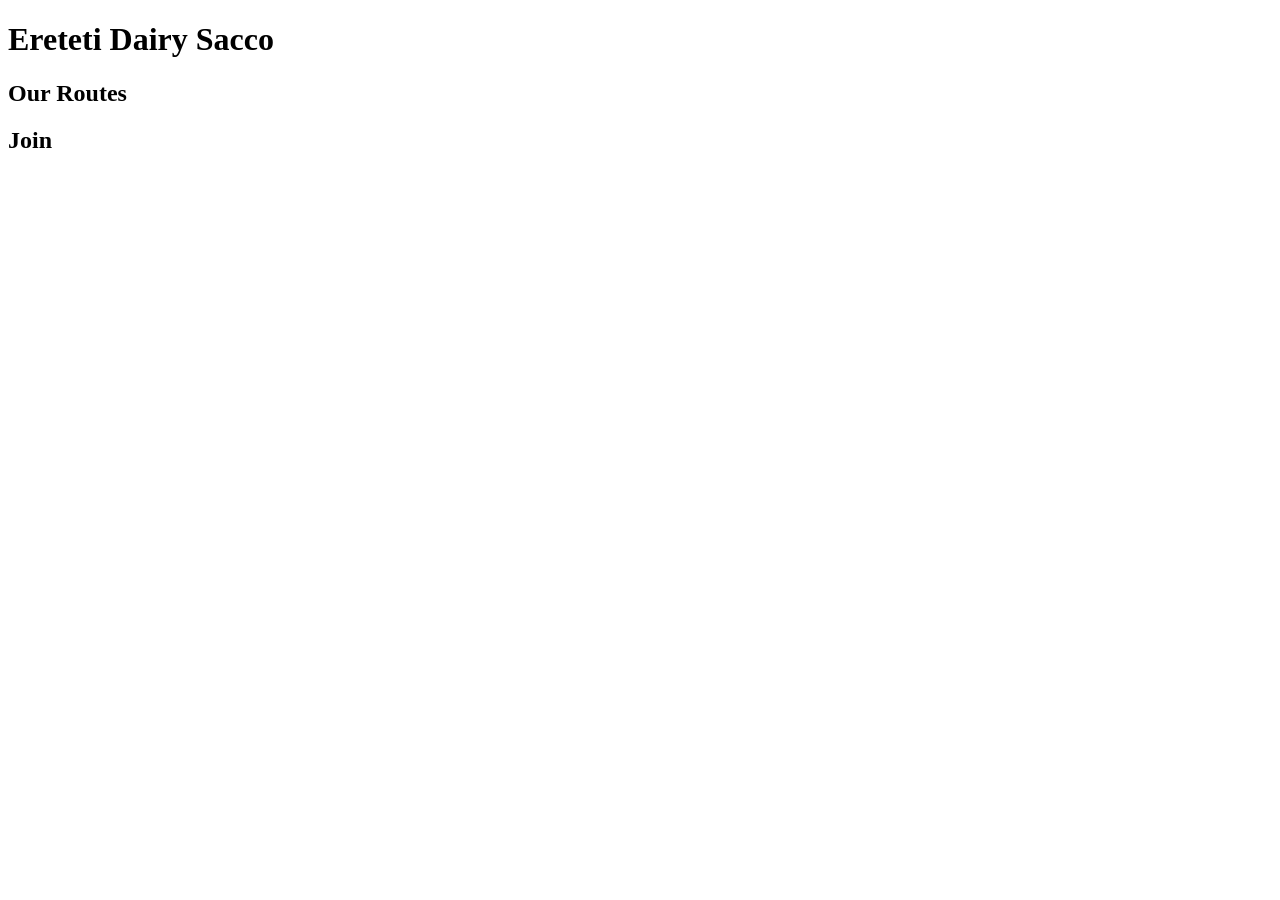
==== about.html @ 9e40e2d7 "Week 2 — home page marked up" ====
<!DOCTYPE html> <!-- this is a doctype declaration, -->
<html> <!-- ? -->
    <head> <!-- ? -->
        <meta charset-"utf-8" > <!-- ?-->
    <!-- ? -->
     <title>about - Ereteti Dairy Sacco</title>
 </head>
 <body> <!-- ? -->
    <h1>Ereteti Dairy Sacco</h1> <!---->
    <h2>Our Routes</h2> <!-- ? -->
    <h2>Join</h2> <!-- ? -->
 </body>
</html>
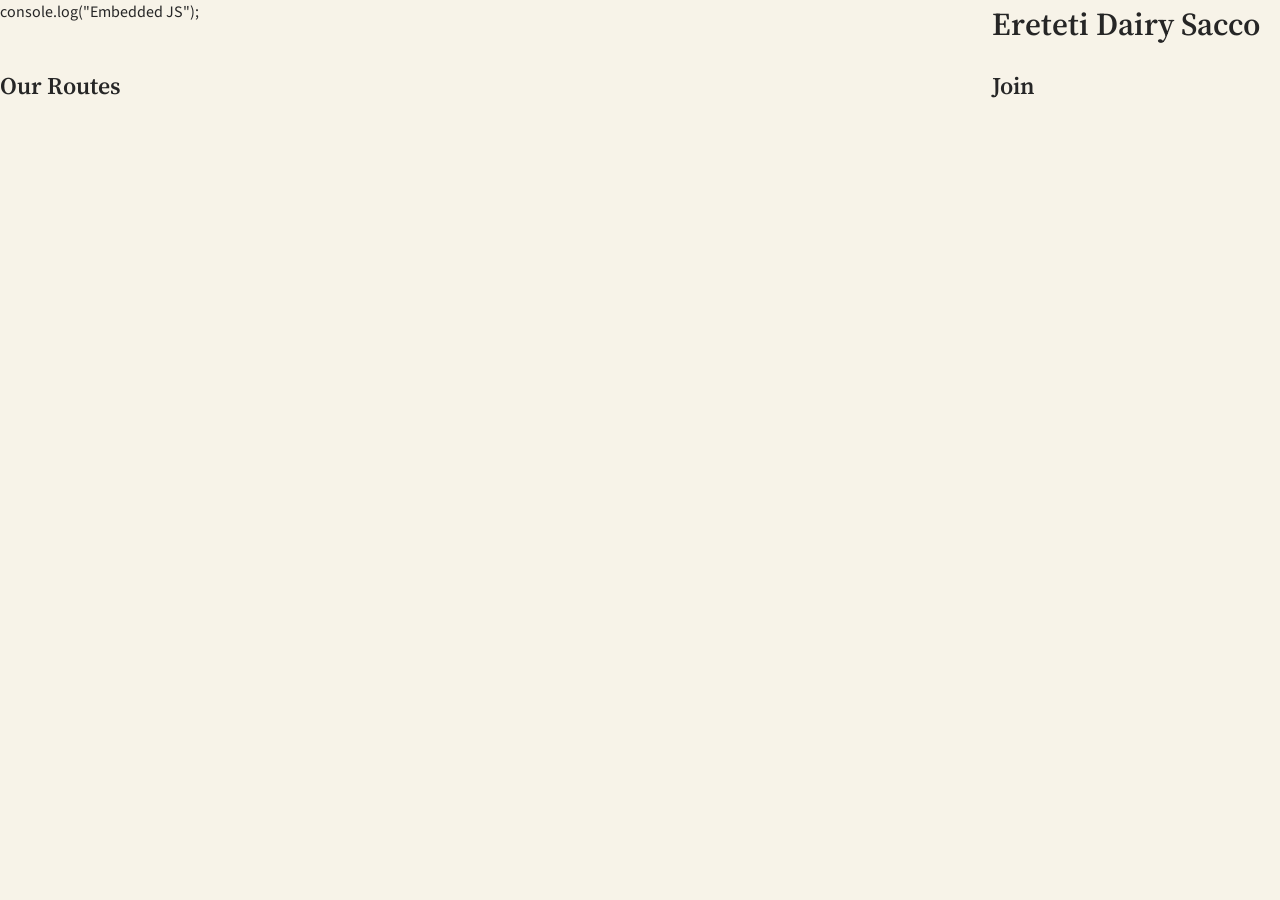
==== commit 50e48988: "lab-3 form check, routes filter and accepted total" ====
--- a/about.html
+++ b/about.html
@@ -4,6 +4,11 @@
         <meta charset-"utf-8" > <!-- ?-->
     <!-- ? -->
      <title>about - Ereteti Dairy Sacco</title>
+     <link rel="stylesheet" href="https://fonts.googleapis.com/css2?family=Source+Sans+3:wght@400;600&amp;family=Source+Serif+4:wght@600&amp;display=swap">
+  <link rel="stylesheet" href="css/style.css">
+   <script src="js/main.js" defer></script>
+    console.log("Embedded JS");
+  </script>
  </head>
  <body> <!-- ? -->
     <h1>Ereteti Dairy Sacco</h1> <!---->
--- a/css/style.css
+++ b/css/style.css
@@ -0,0 +1,139 @@
+*{
+    box-sizing: border-box;
+}
+
+body {
+    margin: 0;
+    background: #f7f3e8;
+    color: #262626;
+    line-height: 1.5;
+    font-family: 'Source Sans 3', sans-serif;
+}
+
+h1,h2{
+    font-family: 'Source Serif 4', sans-serif;
+    font-weight: 600;
+}
+header{
+    background: #1f6f3e;
+    color: #f7f3e8;
+
+}
+
+nav{
+    background: #262626;
+}
+
+nav a{
+    color: #f7f3e8;
+}
+
+a{
+    color:  #1f6f3e;
+}
+header, main, aside, footer{
+    padding: 1rem;
+}
+img{
+    max-width: 100%;
+    height: auto;
+}
+
+nav{
+    position: sticky;
+    top: 0;
+}
+
+nav ul{
+    display: flex;
+    flex-wrap: wrap;
+    gap: 0.25rem 1.5rem;
+    list-style: none;
+    margin: 0;
+    padding: 0.75rem 1rem;
+}
+.logo{
+    width: 3.5rem;
+    height: auto;
+}
+h1{
+    display: flex;
+    align-items: center;
+    gap: 0.75rem;
+    margin: 0;
+}
+
+.route-cards{
+    display: flex;
+    flex-wrap: wrap;
+    gap: 1rem;
+    list-style: none;
+    padding: 0;
+}
+
+.route-cards li{
+    flex: 1 1 12rem;
+    padding: 1rem;
+    background: #ffff;
+    border-top: 4px solid #d8a22b;
+}
+th, td{
+    padding: 0.4rem 0.75rem;
+    text-align: left;
+    border-bottom: solid 1px #c9c2ad;
+}
+
+thead th{
+    background: #1f6f3e;
+    color: #f7f3e8;
+}
+
+
+/*Grid Layout */
+
+body{
+    display: grid;
+    grid-template-columns: minmax(0, 1fr) 18rem;
+    grid-template-areas: 
+    "header header"
+    "nav nav"
+    "main aside"
+    "footer footer";
+}
+
+header{grid-area: header;}
+nav{grid-area: nav;}
+main{grid-area: main;}
+aside{grid-area: aside;}
+footer{grid-area: footer;}
+@media(max-width:600px){
+    body{
+        grid-template-columns: minmax(0, 1fr);
+        grid-template-areas: 
+        "header"
+        "nav"
+        "main"
+        "aside"
+        "footer";
+    }
+    nav{
+        position: static;
+    }
+    nav ul{
+        flex-direction: column;
+    }
+    .log{
+        width: 2.5rem;
+    }
+    footer{
+        border-top: 3px solid #d8a22b;
+    }
+    .message {
+color: #B3261E;
+min-height: 1.5em;
+margin: 0.25rem 0 0.75rem;
+}
+input.invalid {
+border: 2px solid #B3261E;
+}
+}
